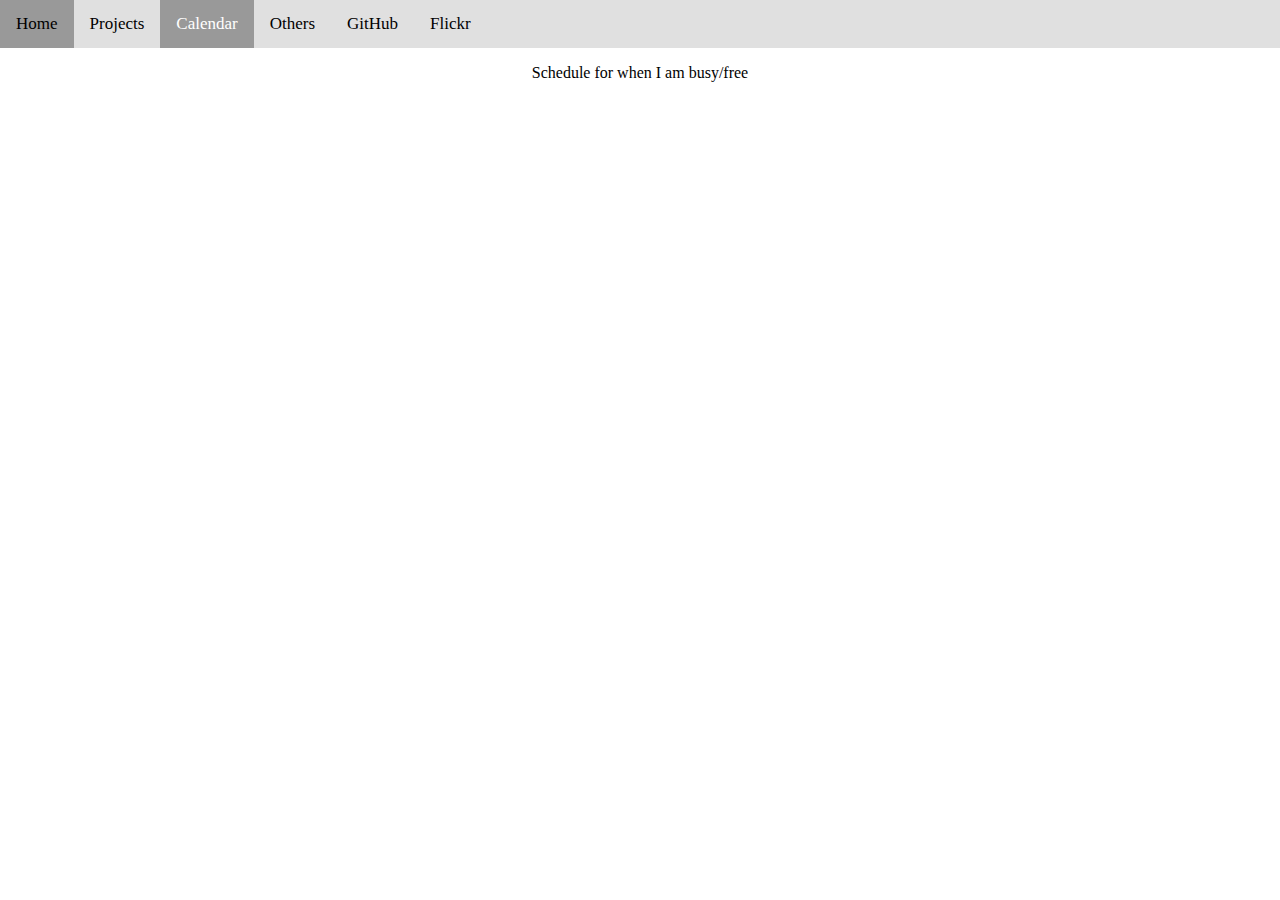
==== calendar.html @ 73731d1e "Added others page" ====
<!DOCTYPE html>
<html>

<head>
  <link rel="shortcut icon" type="image/x-icon" href="favicon.png">

<style>
body {
  margin: 0;
  font-family: Garamond;
}

.content {
    max-width: 960px;
    margin: auto;
    text-align: center;
}

.topnav {
  overflow: hidden;
  background-color: #e0e0e0;
  position: -webkit-sticky; /* Safari */
  position: sticky;
  top: 0;
}

.topnav a {
  float: left;
  color: #000000;
  text-align: center;
  padding: 14px 16px;
  text-decoration: none;
  font-size: 17px;
}

.topnav a:hover {
  background-color: #999999;
  color: black;
}

.topnav a.active {
  background-color: #999999;
  color: white;
}
</style>

</head>

<body>

<div class="topnav">
  <a href="index.html">Home</a>
  <a href="projects.html">Projects</a>
  <a class="active" href="#calendar">Calendar</a>
  <a href="others.html">Others</a>
  <a href="https://github.com/xmif1/" target="_blank">GitHub</a>
  <a href="https://www.flickr.com/photos/134709580@N05/" target="_blank">Flickr</a>
</div>

<div class="content">
  <p> Schedule for when I am busy/free </p>
  <iframe src="https://calendar.google.com/calendar/embed?showTitle=0&amp;showPrint=0&amp;showTabs=0&amp;showCalendars=0&amp;showTz=0&amp;mode=WEEK&amp;height=600&amp;wkst=2&amp;bgcolor=%23ffffff&amp;src=xandru.mifsud%40gmail.com&amp;color=%230e61b9&amp;ctz=Europe%2FMalta" style="border-width:0" width="800" height="600" frameborder="0" scrolling="no"></iframe>
</div>

</body>

</html>
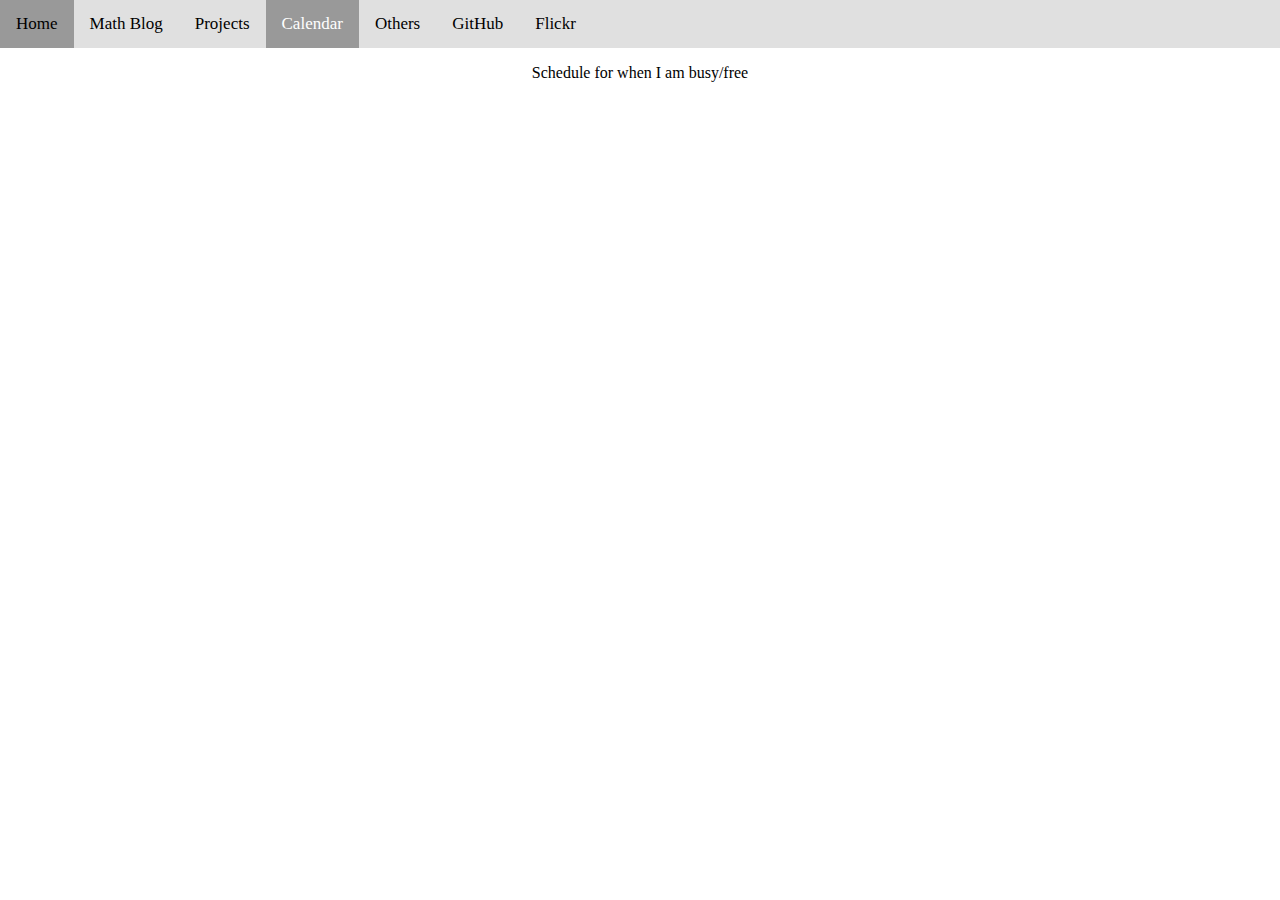
==== commit 8a1be3af: "New blog + first post" ====
--- a/calendar.html
+++ b/calendar.html
@@ -50,6 +50,7 @@
 
 <div class="topnav">
   <a href="index.html">Home</a>
+  <a href="mathblog.html">Math Blog</a>
   <a href="projects.html">Projects</a>
   <a class="active" href="#calendar">Calendar</a>
   <a href="others.html">Others</a>
